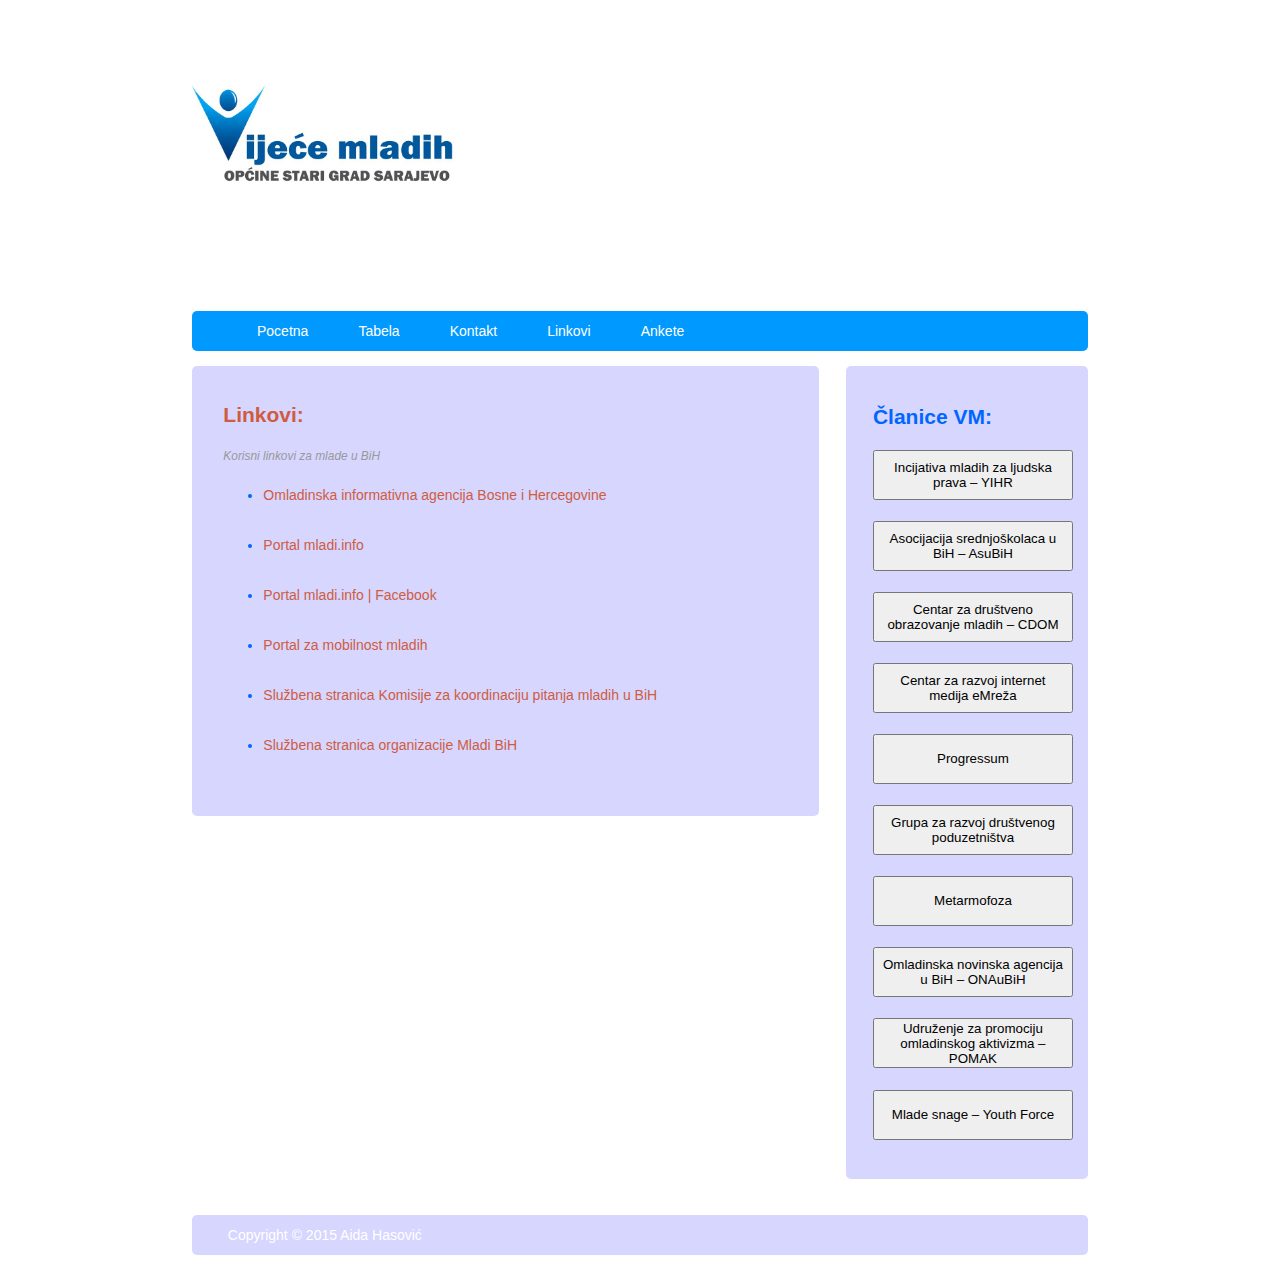
==== Aktuelno.html @ e75c177b "Prvi" ====
<!DOCTYPE html>
<html lang="en">

<head>
  <title> Vijece mladih OO Stari Grad</title>
  <meta charset="utf-8" />

  <link rel="stylesheet" type="text/css" href="css/style.css">
  <meta name="viewport" content="width=device-width, inital-scale=1.0"/>

</head>

<body class="body">
  <header class="mainHeader">
    <img src="images/logo.gif" alt="logo">

    <nav>
      <ul>
        <li><a class="active" href="Pocetna.html#">Pocetna</a></li>
        <li><a href="Projekat.html#">Tabela</a></li>
        <li><a href="Galerija.html#">Kontakt</a></li>
        <li><a href="Aktuelno.html#">Linkovi</a></li>
        <li><a href="Ankete.html#">Ankete</a></li>
      </ul>
    </nav>
 </header>

 <div class="mainContent"> 
  <div class="content">
    <article class="topContent">
      <header>
        <h2><a href="#" title="First post"> Linkovi: </a></h2>
      </header>
      <footer>
        <p class="post-info"> Korisni linkovi za mlade u BiH </p>
      </footer>
      <div class="list">
        <ul id="links">

          <li> <a href="http://www.oiabih.info"> Omladinska informativna agencija Bosne i Hercegovine </a> <br><br> </li>
          <li> <a href="http://mladi.info"> Portal mladi.info </a><br><br> </li>
          <li> <a href="https://www.facebook.com/www.mladi.info"> Portal mladi.info | Facebook </a><br><br> </li>
          <li> <a href="http://www.hajmo.ba"> Portal za mobilnost mladih </a><br><br> </li>
          <li> <a href="http://www.mladi.gov.ba"> Službena stranica Komisije za koordinaciju pitanja mladih u BiH </a><br><br> </li>
          <li> <a href="http://www.mladi-bih.nl/"> Službena stranica organizacije Mladi BiH</a><br><br> </li>
        </ul>
      </div>
    </article>
  </div>
 </div>

 <aside class="Sidebar1">
    <article>
      <h2>Članice VM: </h2>
      <button>Incijativa mladih za ljudska prava – YIHR</button>
      <br><br>
      <button>Asocijacija srednjoškolaca u BiH – AsuBiH</button><br><br>
      <button>Centar za društveno obrazovanje mladih – CDOM</button><br><br>
      <button>Centar za razvoj internet medija eMreža</button><br><br>
      <button>Progressum</button><br><br>
      <button>Grupa za razvoj društvenog poduzetništva </button><br><br>
      <button>Metarmofoza</button><br><br>
      <button>Omladinska novinska agencija u BiH – ONAuBiH</button><br><br>
      <button>Udruženje za promociju omladinskog aktivizma – POMAK</button><br><br>
      <button>Mlade snage – Youth Force</button><br><br>
    </article>
  </aside>
  

  <footer class="mainFooter"> 
    <p> Copyright &copy; 2015 Aida Hasović </p>
  </footer>
</body>

</html>
---- css/style.css ----
body{
	background-color: #FFFFFF;
	color: #0066FF;
	font-size: 87.5%; /*14 px*/
	font-family: Arial,'Lucida Sans Unicode';
	line-height: 1.5;
	text-align: left;
}
a{
	text-decoration: none;
}
a:link,a:visited{
	color: #CF5C3F;
}
a:hover, a:active{
	background-color: #CF5C3F;
	color: #FFFFFF;
}
button
{
	width: 200px;
	height: 50px;
}
table, th, td {
    border: 1px solid black;
    border-collapse: collapse;
}

.body{
	margin: 0 auto;
	width: 70%;
	clear: both; /*makes container with no floating elemnts*/
}

.mainHeader img {
	width: 30%;
	height: auto;
	margin: 2% 0;
}

.mainHeader nav
{
	background-color: #0099FF;
	height: 40px;
	border-radius: 5px;
	-moz-border-radius: 5px;
	-webkit-border-radius: 5px;
}
.mainHeader nav ul
{
	list-style: none;
	margin: 0 auto;

}
.mainHeader nav ul li
{
	float: left;
	display: inline;	
}
.mainHeader nav a:link, .mainHeader nav a:visited
{
	color: #FFFFFF;
	display: inline-block;
	padding: 10px 25px;
	height: 20px;
}
.mainHeader nav a:hover, .mainHeader nav a:active,
.mainHeader nav .active a:link, .mainHeader nav .active a:visited
{
	background-color: #D6D6FF;
	text-shadow: none;
}

.mainHeader nav ul li a {
	border-radius: 5px;
	-moz-border-radius: 5px;
	-webkit-border-radius: 5px;
}


.mainContent {
	line-height: 25px;
	border-radius: 5px;
	-moz-border-radius: 5px;
	-webkit-border-radius: 5px;
}

.content {
	width: 70%;
	float: left;
}
.topContent {
	background-color: #D6D6FF;
	border-radius: 5px;
	-moz-border-radius: 5px;
	-webkit-border-radius: 5px;
	overflow: hidden;
	padding: 3% 5%;
	margin-top: 15px;
}
.post-info {
	font-style: italic;
	color: #999;
	font-size: 85%;
}
.list ul #links {

	list-style-image: url(images/1.png); 
    padding-left: 20px; 
}
.Sidebar1 {
	width: 21%;
	float: left;
	background-color: #D6D6FF;
	border-radius: 5px;
	-moz-border-radius: 5px;
	-webkit-border-radius: 5px;
	margin-top: 15px;
	margin-left: 3%;
	margin-bottom: 2%;
	padding: 2% 3%;
}

.mainFooter {
	width: 100%;
	height: 40px;
	float : left;
	border-radius: 5px;
	-moz-border-radius: 5px;
	-webkit-border-radius: 5px;
	background-color: #D6D6FF;
	margin-top: 2%;
	margin-bottom: 2%;
}
.mainFooter p{
	width: 92%;
	margin: 10px auto;
	color: #FFFFFF;
}

@media only screen and (min-width: 150px) and (max-width: 600px)
{
	.body{
		width: 90%;
		font-size: 95%;
	}

	.mainHeader img {
		width: 100%;
	}

	.mainHeader nav
	{
		height: 160px;
	}
	.mainHeader nav ul
	{
		padding-left : 0; 
	}
	.mainHeader nav ul li
	{
		width: 100%;
		/*margin: 0 auto;*/
		text-align: center;
	}
	.mainHeader nav a:link, .mainHeader nav a:visited
	{
		padding: 10px 25px;
		height: 20px;
		display: block;
	}

	.content {
		width: 100%;
		float: left;
		margin-top: 2%;
	}

	.post-info
	{
		display: none;
	}

	.topContent {
		background-color: #D6D6FF;
		border-radius: 5px;
		-moz-border-radius: 5px;
		-webkit-border-radius: 5px;
		padding: 3% 5%;
		margin-top: 2%;
		margin-bottom: 4%;
	}
	.Sidebar1 {
		width: 94%;
		margin: 2% 0 2% 0;
		padding: 2% 3%;
	}

}
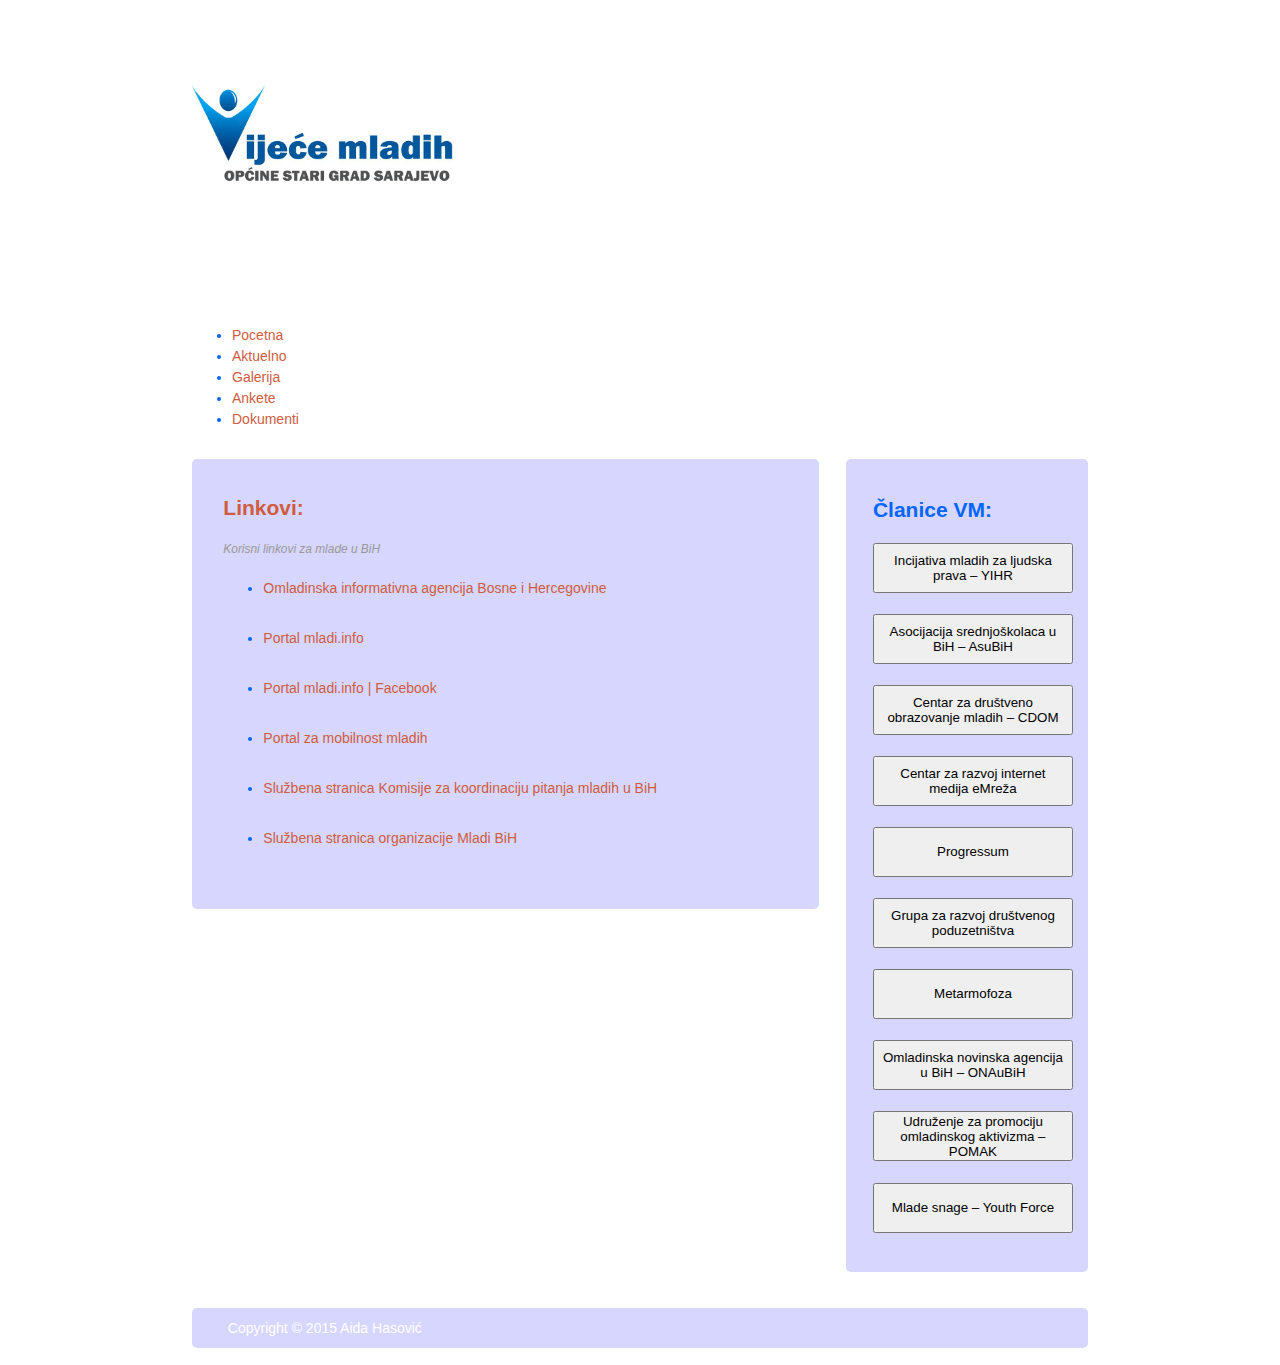
==== commit 6da2e51e: "Zadaca 2" ====
--- a/Aktuelno.html
+++ b/Aktuelno.html
@@ -17,10 +17,10 @@
     <nav>
       <ul>
         <li><a class="active" href="Pocetna.html#">Pocetna</a></li>
-        <li><a href="Projekat.html#">Tabela</a></li>
-        <li><a href="Galerija.html#">Kontakt</a></li>
-        <li><a href="Aktuelno.html#">Linkovi</a></li>
+        <li><a href="Aktuelno.html#">Aktuelno</a></li>
+        <li><a href="Galerija.html#">Galerija</a></li>
         <li><a href="Ankete.html#">Ankete</a></li>
+        <li><a href="Dokumenti.html#">Dokumenti</a></li>
       </ul>
     </nav>
  </header>
--- a/css/style.css
+++ b/css/style.css
@@ -38,46 +38,79 @@
 	margin: 2% 0;
 }
 
-.mainHeader nav
+
+#nav
 {
 	background-color: #0099FF;
-	height: 40px;
-	border-radius: 5px;
-	-moz-border-radius: 5px;
-	-webkit-border-radius: 5px;
-}
-.mainHeader nav ul
-{
-	list-style: none;
+}
+#navWrapper
+{
+	height: 41px;
 	margin: 0 auto;
-
-}
-.mainHeader nav ul li
-{
-	float: left;
-	display: inline;	
-}
-.mainHeader nav a:link, .mainHeader nav a:visited
-{
-	color: #FFFFFF;
+	text-align: left;
+}
+
+#nav ul
+{
+	list-style-type: none;
+	padding: 0;
+	margin: 0;
+	position: relative;
+}
+#nav ul li
+{
 	display: inline-block;
-	padding: 10px 25px;
-	height: 20px;
-}
-.mainHeader nav a:hover, .mainHeader nav a:active,
-.mainHeader nav .active a:link, .mainHeader nav .active a:visited
-{
-	background-color: #D6D6FF;
-	text-shadow: none;
-}
-
-.mainHeader nav ul li a {
-	border-radius: 5px;
-	-moz-border-radius: 5px;
-	-webkit-border-radius: 5px;
-}
-
-
+}
+#nav ul li: hover
+{
+	background-color: #333;
+}
+#nav ul li img
+{
+	vertical-align: middle;
+	padding-left: 10px;
+	width: 10%;
+
+}
+#nav ul li a, visited
+{
+	color: #ccc;
+	display: block;
+	padding: 10px;
+	text-decoration: none;
+}
+#nav ul li a, hover
+{
+	color: #ccc;
+	text-decoration: none;
+}
+#nav ul li:hover ul
+{
+	display: block;
+}
+#nav ul ul
+{
+	display: none;
+	position: absolute;
+	background-color: #ccc;
+	border: 5px solid #0099FF;
+	border-top: 0;
+	min-width: 200px;
+}
+#nav ul ul li
+{
+	display: block;
+
+}
+#nav ul ul li a,visited
+{
+	color: #ccc;
+}
+#nav ul ul li a, hover
+{
+	color: #099;
+	text-decoration: none;
+}
 .mainContent {
 	line-height: 25px;
 	border-radius: 5px;
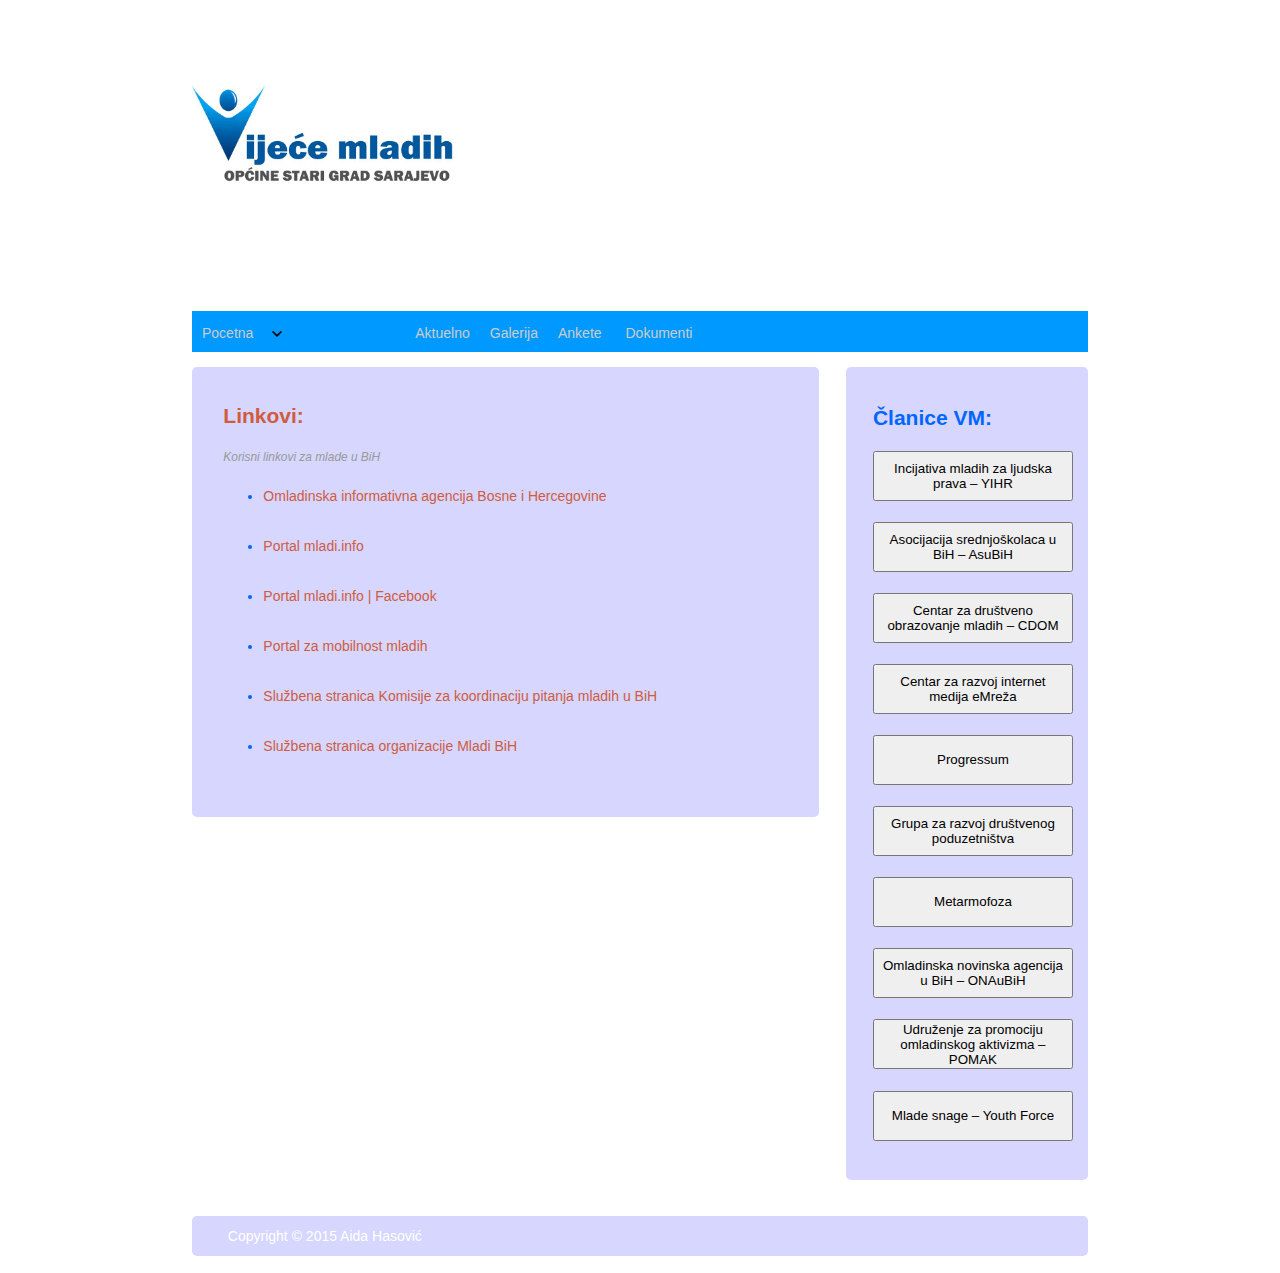
==== commit a42cf011: "Zadaca 2" ====
--- a/Aktuelno.html
+++ b/Aktuelno.html
@@ -6,24 +6,40 @@
   <meta charset="utf-8" />
 
   <link rel="stylesheet" type="text/css" href="css/style.css">
+  <script src="MenuJava.js" type="text/javascript"></script>
   <meta name="viewport" content="width=device-width, inital-scale=1.0"/>
 
 </head>
 
 <body class="body">
+  <!--Start of header-->
   <header class="mainHeader">
     <img src="images/logo.gif" alt="logo">
 
-    <nav>
-      <ul>
-        <li><a class="active" href="Pocetna.html#">Pocetna</a></li>
-        <li><a href="Aktuelno.html#">Aktuelno</a></li>
-        <li><a href="Galerija.html#">Galerija</a></li>
-        <li><a href="Ankete.html#">Ankete</a></li>
-        <li><a href="Dokumenti.html#">Dokumenti</a></li>
-      </ul>
-    </nav>
+    <div id="nav">
+      <div id="navWrapper">
+        <ul>
+          <li><a href="Pocetna.html#">Pocetna <img src="images/arrow.png" /></a>
+            <ul>
+              <li><a href="#">O nama</a></li>
+              <li><a href="#">Gdje smo</a></li>
+              <li><a href="Kontakt.html#">Kontakt</a></li>
+            </ul>
+
+          </li><li>
+              <a href="Aktuelno.html#">Aktuelno</a></li><li>
+              <a href="Galerija.html#">Galerija</a></li><li>
+              <a href="Ankete.html#">Ankete</a>
+          </li>
+          <li>
+            <a href="Dokumenti.html#">Dokumenti</a>
+          </li>
+
+        </ul>
+      </div>
+    </div>
  </header>
+<!--End of header-->
 
  <div class="mainContent"> 
   <div class="content">
--- a/css/style.css
+++ b/css/style.css
@@ -229,4 +229,4 @@
 		padding: 2% 3%;
 	}
 
-}+}
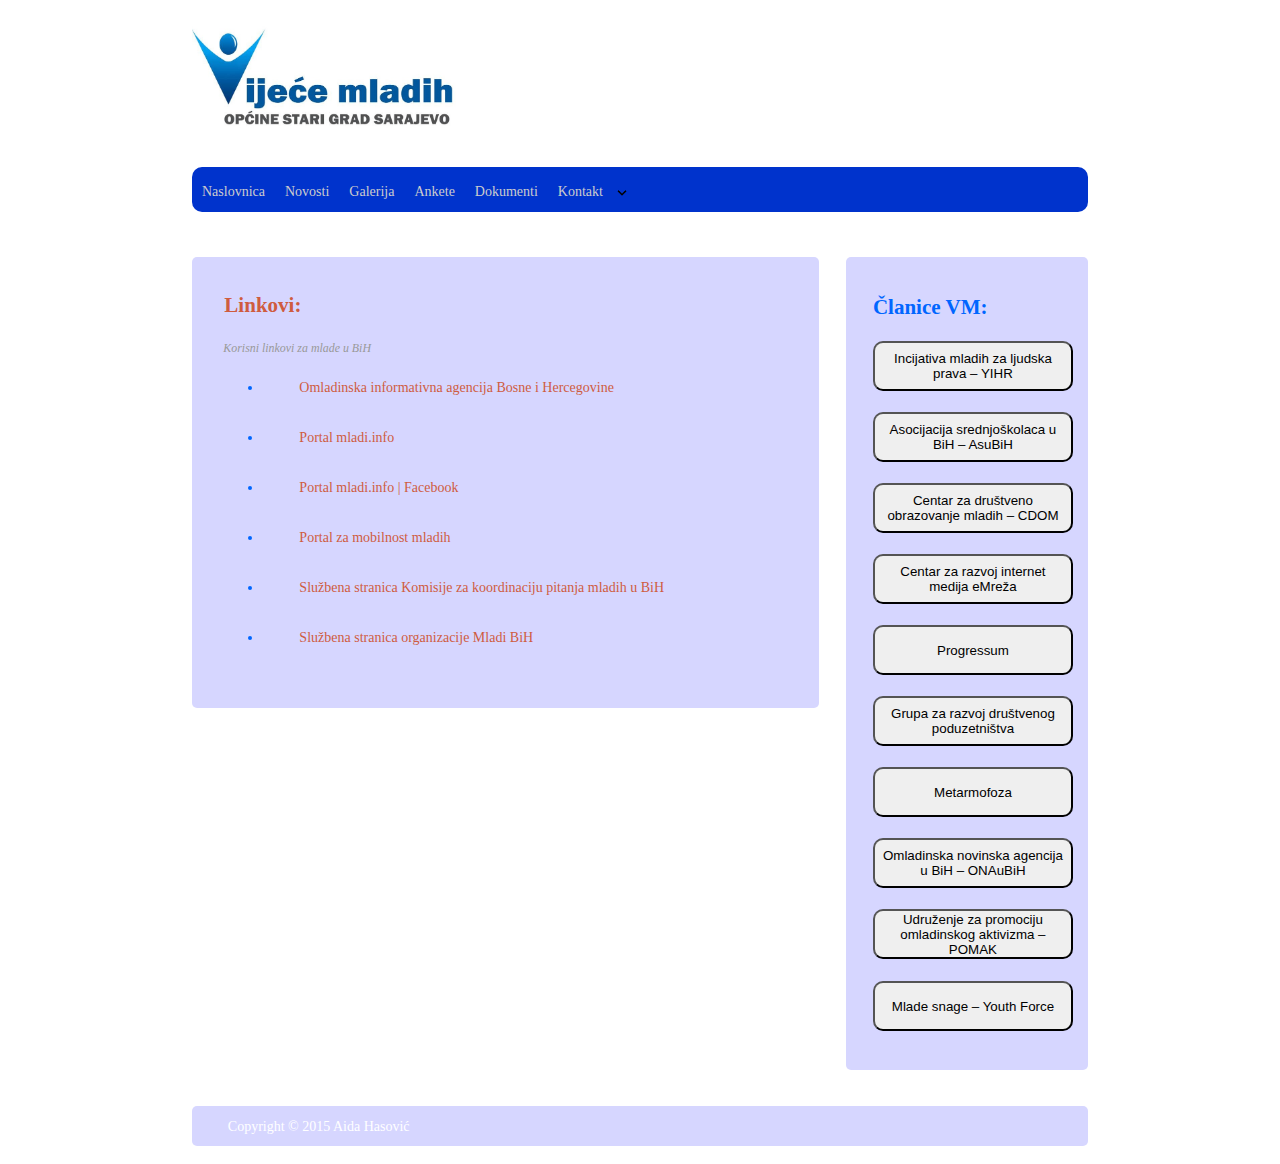
==== commit 801e89f0: "Push1" ====
--- a/Aktuelno.html
+++ b/Aktuelno.html
@@ -16,28 +16,21 @@
   <header class="mainHeader">
     <img src="images/logo.gif" alt="logo">
 
-    <div id="nav">
-      <div id="navWrapper">
+    <nav id="nav">
         <ul>
-          <li><a href="Pocetna.html#">Pocetna <img src="images/arrow.png" /></a>
-            <ul>
-              <li><a href="#">O nama</a></li>
-              <li><a href="#">Gdje smo</a></li>
-              <li><a href="Kontakt.html#">Kontakt</a></li>
-            </ul>
-
-          </li><li>
-              <a href="Aktuelno.html#">Aktuelno</a></li><li>
-              <a href="Galerija.html#">Galerija</a></li><li>
-              <a href="Ankete.html#">Ankete</a>
+          <li><a href="Pocetna.html#">Naslovnica</a></li>
+          <li><a href="Novosti.php#">Novosti</a></li>   
+          <li><a href="Galerija.html#">Galerija</a></li>
+          <li><a href="Ankete.html#">Ankete</a></li>
+          <li><a href="Dokumenti.html#">Dokumenti</a></li>
+          <li><a href="#">Kontakt<img src="images/arrow.png" /></a>
+                <ul class="submenu1">
+                  <li><a href="#">Gdje smo</a></li>
+                  <li><a href="Kontakt.html#">Kontaktirajte nas</a></li>
+                </ul>
           </li>
-          <li>
-            <a href="Dokumenti.html#">Dokumenti</a>
-          </li>
-
         </ul>
-      </div>
-    </div>
+    </nav>
  </header>
 <!--End of header-->
 
--- a/css/style.css
+++ b/css/style.css
@@ -1,31 +1,44 @@
 body{
+	background-image: url("images/b1.jpg");
 	background-color: #FFFFFF;
 	color: #0066FF;
 	font-size: 87.5%; /*14 px*/
-	font-family: Arial,'Lucida Sans Unicode';
+	font-family: Google Web Font;
 	line-height: 1.5;
 	text-align: left;
 }
+
 a{
 	text-decoration: none;
-}
+	outline: 0;
+}
+
+a img {
+	border: 0px; 
+	text-decoration: none;
+}
+
 a:link,a:visited{
 	color: #CF5C3F;
+	padding: 0 1px;
+	text-decoration: none;
 }
 a:hover, a:active{
-	background-color: #CF5C3F;
+	background-color: #950000;
 	color: #FFFFFF;
+	border-radius: 10px;
+	text-decoration: none;
 }
 button
 {
 	width: 200px;
 	height: 50px;
+	border-radius: 10px;
 }
 table, th, td {
     border: 1px solid black;
     border-collapse: collapse;
 }
-
 .body{
 	margin: 0 auto;
 	width: 70%;
@@ -38,18 +51,18 @@
 	margin: 2% 0;
 }
 
-
 #nav
 {
-	background-color: #0099FF;
-}
-#navWrapper
-{
-	height: 41px;
-	margin: 0 auto;
+	background-color: #0033CC;
+	border-radius: 10px;
+
+	/*font-size: 1.143em;*/
+	height: 45px;
+	line-height: 30px;
+	margin: 0 auto 30px auto;
 	text-align: left;
-}
-
+	
+}
 #nav ul
 {
 	list-style-type: none;
@@ -59,11 +72,12 @@
 }
 #nav ul li
 {
+	float: left; 
 	display: inline-block;
 }
 #nav ul li: hover
 {
-	background-color: #333;
+	background-color: #950000;
 }
 #nav ul li img
 {
@@ -83,17 +97,19 @@
 {
 	color: #ccc;
 	text-decoration: none;
+	height: 25px;
 }
 #nav ul li:hover ul
 {
 	display: block;
+	height: 45px;
 }
 #nav ul ul
 {
 	display: none;
 	position: absolute;
 	background-color: #ccc;
-	border: 5px solid #0099FF;
+	border: 2px solid #0099FF;
 	border-top: 0;
 	min-width: 200px;
 }
@@ -122,6 +138,30 @@
 	width: 70%;
 	float: left;
 }
+.content .datum {
+	color: #099;
+	width: 10px;
+	float: right;
+}
+.content .autor {
+	color: #099;
+	width: 70%;
+	float: right;
+}
+.content .details {
+	color: #099;
+	width: 15px;
+	float: right;
+}
+.contentN
+{
+	background-color: white;
+    font-size:85%;
+    color:#999;
+    padding:3% 5%;
+    text-transform: uppercase;
+    text-align:center;
+}
 .topContent {
 	background-color: #D6D6FF;
 	border-radius: 5px;
@@ -130,18 +170,37 @@
 	overflow: hidden;
 	padding: 3% 5%;
 	margin-top: 15px;
+}
+.topContent.table
+{
+	border: none;
+	border-width: none;
+	border-color: transparent;
 }
 .post-info {
 	font-style: italic;
 	color: #999;
 	font-size: 85%;
 }
-.list ul #links {
-
-	list-style-image: url(images/1.png); 
-    padding-left: 20px; 
+.topContent ul li
+{
+	background:url('forward.png') 50% 50% no-repeat no-repeat;
+   	padding-left: 35px;
 }
 .Sidebar1 {
+	width: 21%;
+	float: left;
+	background-color: #D6D6FF;
+	border-radius: 5px;
+	-moz-border-radius: 5px;
+	-webkit-border-radius: 5px;
+	margin-top: 15px;
+	margin-left: 3%;
+	margin-bottom: 2%;
+	padding: 2% 3%;
+}
+
+.Sidebar2 {
 	width: 21%;
 	float: left;
 	background-color: #D6D6FF;
@@ -230,3 +289,77 @@
 	}
 
 }
+
+.tijelokomentara {
+	background-color: white;
+}
+
+.komentari a {
+	font-style: italic;
+<<<<<<< HEAD
+	padding-left: 10px;
+}
+
+#greska{
+	font-family: Calibri, sans-serif;
+	font-size: 13pt;
+	position:absolute;
+	top:150px;
+	left:15px;
+	color:red;
+	font-weight:bold;
+}
+
+.loginTable {
+	border: 1px solid #BBBBBB;
+}
+
+.loginTitle {
+
+        font: 16px Arial, Helvetica, sans-serif;
+        font-weight: normal;
+        background: #0099FF;
+        color: #FFFFFF;
+
+}
+
+#loginElement{
+	position:absolute;
+	top:15%;
+	left:30%;
+}
+
+.loginInput {
+	font-family: Arial, Helvetica, sans-serif;
+        font-size: 12px;
+        background: #FFFFFF;
+        color: #000000;
+        border: 1px solid #CCCCCC;
+        width: 100%;
+        padding: 3px;
+        -moz-border-radius: 3px;
+        border-style: inset;
+}
+
+.loginText {
+	font-family: Arial, Helvetica, sans-serif;
+	font-size: 14px;
+	color: #7F7F7F;
+	text-align: right;
+}
+
+.sifraText {
+	font-family: Arial, Helvetica, sans-serif;
+	font-size: 14px;
+	color: black;
+	text-align: right;
+}
+
+#statusPrijave {
+	position:absolute;
+	right:25px;
+	top:15px;
+}
+=======
+	padding-left: 10px;
+>>>>>>> origin/master
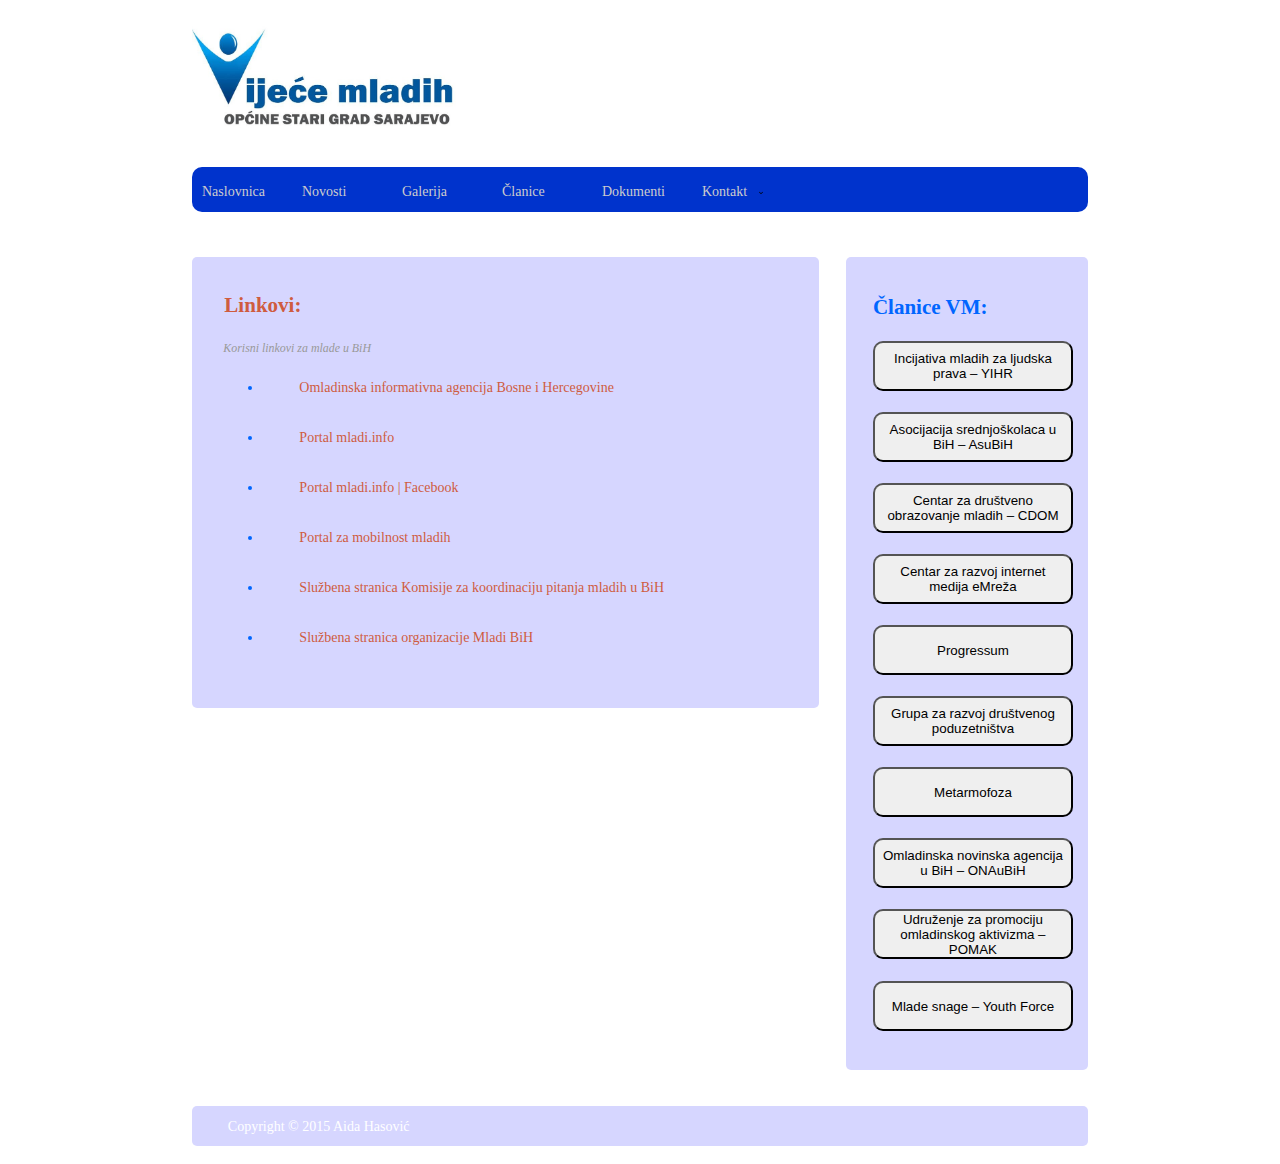
==== commit 5a14a6b0: "lala" ====
--- a/Aktuelno.html
+++ b/Aktuelno.html
@@ -16,17 +16,22 @@
   <header class="mainHeader">
     <img src="images/logo.gif" alt="logo">
 
+  
     <nav id="nav">
         <ul>
           <li><a href="Pocetna.html#">Naslovnica</a></li>
           <li><a href="Novosti.php#">Novosti</a></li>   
           <li><a href="Galerija.html#">Galerija</a></li>
-          <li><a href="Ankete.html#">Ankete</a></li>
+          <li><a href="Ankete.html#">Članice</a></li>
           <li><a href="Dokumenti.html#">Dokumenti</a></li>
-          <li><a href="#">Kontakt<img src="images/arrow.png" /></a>
+          <li><a href="Kontakt.html#">Kontakt<img src="images/arrow.png" /></a>
                 <ul class="submenu1">
-                  <li><a href="#">Gdje smo</a></li>
-                  <li><a href="Kontakt.html#">Kontaktirajte nas</a></li>
+                  <li><a href="KontaktAJAX#">Gdje smo</a></li>
+                  <li><a href="#">link neki</a></li>
+                  <ul class="submenu2">
+                    <li><a href="#">link 1</a></li>
+                    <li><a href="#">link 2</a></li>
+                  </ul>
                 </ul>
           </li>
         </ul>
--- a/css/style.css
+++ b/css/style.css
@@ -50,20 +50,17 @@
 	height: auto;
 	margin: 2% 0;
 }
-
 #nav
 {
 	background-color: #0033CC;
 	border-radius: 10px;
-
-	/*font-size: 1.143em;*/
 	height: 45px;
 	line-height: 30px;
 	margin: 0 auto 30px auto;
 	text-align: left;
-	
-}
-#nav ul
+	text-decoration: none;	
+}
+#nav ul 
 {
 	list-style-type: none;
 	padding: 0;
@@ -72,8 +69,11 @@
 }
 #nav ul li
 {
+	width: 100px;
+	text-align: left;
 	float: left; 
 	display: inline-block;
+	position: relative;
 }
 #nav ul li: hover
 {
@@ -107,22 +107,47 @@
 #nav ul ul
 {
 	display: none;
+	position: relative;
+	border-top: 0;
+	min-width: 170px;
+}
+#nav ul ul li
+{
+	display: block;
+}
+#nav ul ul li a,visited
+{
+	color: #ccc;
+	display: block;
+}
+#nav ul ul li a, hover
+{
+	color: #099;
+	text-decoration: none;
+}
+#nav ul ul li:hover ul
+{
+	display: block;
+	height: 45px;
+}
+#nav ul ul ul
+{
+	display: none;
 	position: absolute;
-	background-color: #ccc;
-	border: 2px solid #0099FF;
-	border-top: 0;
-	min-width: 200px;
-}
-#nav ul ul li
-{
-	display: block;
-
-}
-#nav ul ul li a,visited
+	top: 45px;
+	left: 100px;
+	min-width: 170px;
+}
+#nav ul ul ul li
+{
+	display: block;
+
+}
+#nav ul ul ul li a,visited
 {
 	color: #ccc;
 }
-#nav ul ul li a, hover
+#nav ul ul ul li a, hover
 {
 	color: #099;
 	text-decoration: none;
@@ -132,6 +157,18 @@
 	border-radius: 5px;
 	-moz-border-radius: 5px;
 	-webkit-border-radius: 5px;
+}
+
+label.required:after {
+  content:'*';
+  color:red;
+}
+span.error {
+  background-color:#FFDFDF;
+  color:red;
+}
+#email_validation, #name_validation {
+    display:none;
 }
 
 .content {
@@ -186,6 +223,33 @@
 {
 	background:url('forward.png') 50% 50% no-repeat no-repeat;
    	padding-left: 35px;
+}
+.topContent form
+{
+	width: 550px;
+	margin: 0 auto;
+}
+.topContent label
+{
+	display: block;
+}
+.topContent input{
+	width: 250px;
+	height: 20px;
+	margin: 0 0 0 0px;
+
+}
+.topContent textarea{
+	width: 250px;
+	margin: 0 0 0 0px;
+	
+}
+.topContent .smallButton
+{
+	width: 125px;
+	display: block;
+	padding: 3px;
+	margin-bottom: 5px;
 }
 .Sidebar1 {
 	width: 21%;
